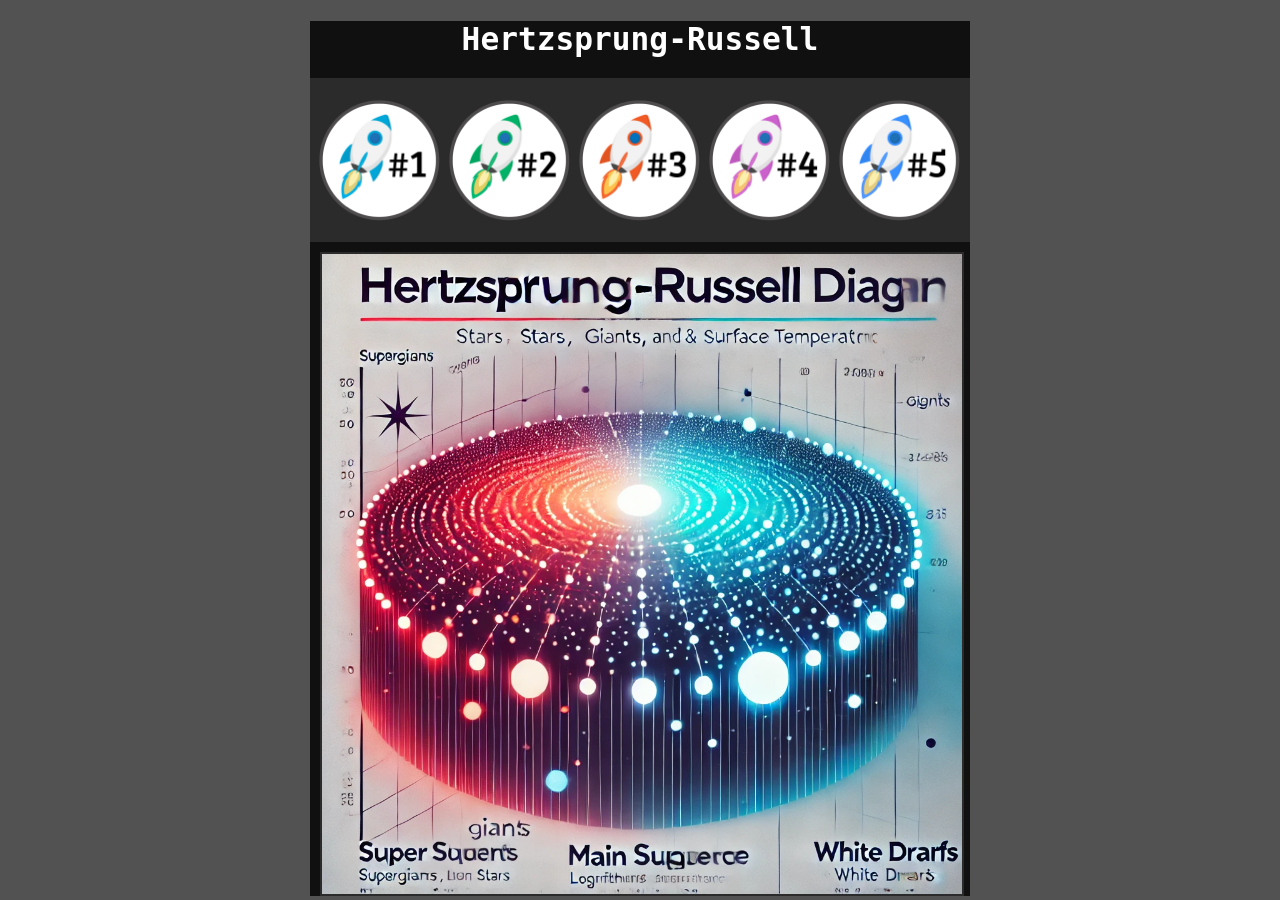
==== index.html @ 9dbcb991 "inicial" ====
<!DOCTYPE html>
<html lang="pt-BR">
<head>
  <meta charset="UTF-8">
  <meta name="viewport" content="width=device-width, initial-scale=1.0">
  <title>Modelos de Diagramas H-R</title>
  <style>
    body {
      font-family: Arial, sans-serif;
      margin: 0;
      padding: 0;
      background-color: #525252
    }
    .container {
      text-align: center;
      max-width: 660px;
      margin: 0 auto;
      background-color: #101010
    }
    .carousel-container {
      display: flex;
      overflow-x: auto;
      scroll-snap-type: x mandatory;
      gap: 10px;
      padding: 10px;
      background-color: #2b2b2b;
    }
    .carousel-item {
      flex: 0 0 auto;
      scroll-snap-align: center;
      padding: 10px;
      border-radius: 10px;
      width: 100px;
      display: flex;
      align-items: center;
      justify-content: center;
    }
    .carousel-item img {
      max-width: 124px;
      height: auto;
    }
    .carousel-item p {
      margin: 0;
      font-size: 12px;
      font-weight: bold;
      color: #007BFF;
    }
    .image-container {
      position: relative;
      padding-left: 10px;
      padding-right: 10px;
      
      padding-top: 10px;
      overflow: hidden;
    }
    .image-container img {
      max-width: 100%;
      height: auto;
      opacity: 0;
      position: absolute;
      top: 0;
      left: 0;
      right: 0;
      bottom: 0;
      transition: opacity 0.5s ease-in-out;
      border: 2px solid #2b2b2b;
      display: block;
    }
    .image-container img.active {
      opacity: 1;
      position: relative;
    }
  </style>
</head>
<body>

  <div class="container">
    <h1 style="font-size: 2.4em; color: #fff;font-weight: bold; font-family: monospace;">Hertzsprung-Russell</h1>
    
    <div class="carousel-container">
      <div class="carousel-item" onclick="showImage(0)">
        <img src="icons/icon_rocket5.png">
      </div>
      <div class="carousel-item" onclick="showImage(1)">
        <img src="icons/icon_rocket4.png">
      </div>
      <div class="carousel-item" onclick="showImage(2)">
        <img src="icons/icon_rocket3.png">
      </div>
      <div class="carousel-item" onclick="showImage(3)">
        <img src="icons/icon_rocket2.png">
      </div>
      <div class="carousel-item" onclick="showImage(4)">
        <img src="icons/icon_rocket1.png">
      </div>
    </div>

    <div class="image-container">
      <img id="model0" src="imagens/modelo1.webp" class="active" alt="Diagrama Original">
      <img id="model1" src="imagens/modelo2.webp" alt="Variação 1">
      <img id="model2" src="imagens/modelo3.webp" alt="Variação 2">
      <img id="model3" src="imagens/modelo4.webp" alt="Variação 3">
      <img id="model4" src="imagens/modelo5.webp" alt="Variação 4">
    </div>
  </div>

  <script>
    let currentIndex = 0;

    function showImage(index) {
      const images = document.querySelectorAll('.image-container img');
      images.forEach((img, i) => {
        if (i === index) {
          img.classList.add('active');
        } else {
          img.classList.remove('active');
        }
      });
      currentIndex = index;
    }

    
  </script>

</body>
</html>
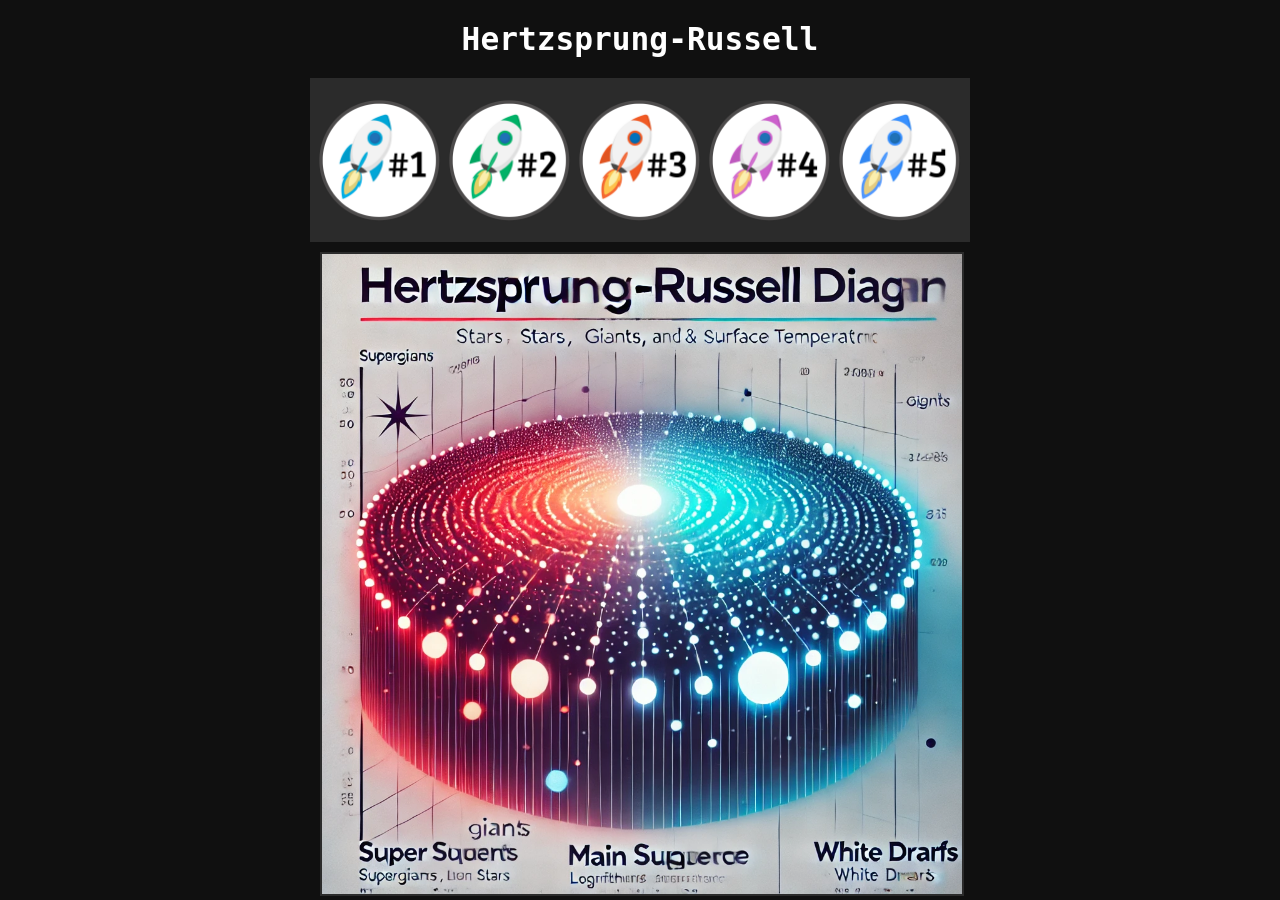
==== commit bfeb2363: "cor fundo" ====
--- a/index.html
+++ b/index.html
@@ -9,7 +9,7 @@
       font-family: Arial, sans-serif;
       margin: 0;
       padding: 0;
-      background-color: #525252
+      background-color: #101010
     }
     .container {
       text-align: center;
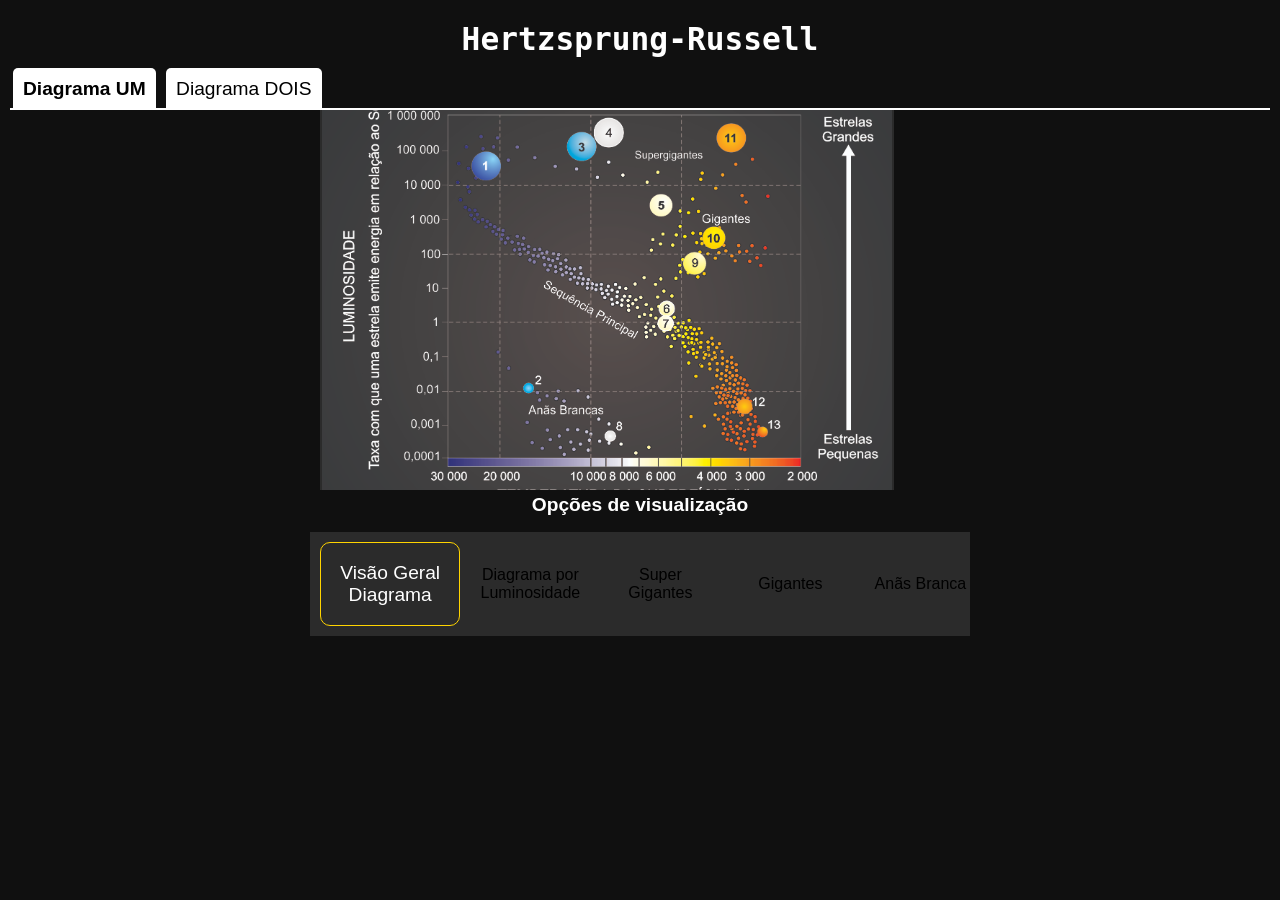
==== commit b6544072: "alteracoes" ====
--- a/index.html
+++ b/index.html
@@ -45,70 +45,173 @@
       font-weight: bold;
       color: #007BFF;
     }
+
+    .carousel-container div.active{
+      border: 1px solid #ffd400;
+      color: #fff;
+      font-size: 1.2em;
+      padding: 1em;
+    }
     .image-container {
       position: relative;
       padding-left: 10px;
       padding-right: 10px;
-      
+      align-items: center; /* Centraliza verticalmente */
       padding-top: 10px;
       overflow: hidden;
+      height: 370px;
+      display: flex;
     }
     .image-container img {
       max-width: 100%;
       height: auto;
       opacity: 0;
-      position: absolute;
-      top: 0;
-      left: 0;
-      right: 0;
-      bottom: 0;
+      position: absolute;     
       transition: opacity 0.5s ease-in-out;
       border: 2px solid #2b2b2b;
-      display: block;
+      
     }
     .image-container img.active {
       opacity: 1;
       position: relative;
     }
+
+    .container-tab div.tab{
+      display: none;
+    }
+    .container-tab div.active{
+      display: block;
+    }
+
+    .tab-menu{
+      cursor: pointer;
+      margin: 0 10px;
+      border-bottom: 2px solid #fff;
+      height: 30px;
+    }
+    .tab-menu span{
+          background-color: #fff;
+          margin: 0 3px;
+          padding: 10px;
+          font-size: 1.2em;
+          /* width: 98px; */
+          /* display: block; */
+          border-radius: 5px 5px 0 0;
+    }
+
+    .tab-menu span.active{
+        color: #000000;
+        font-weight: bold;
+    }
+    h2{
+      font-size: 1.2em;
+    }
   </style>
 </head>
 <body>
 
-  <div class="container">
-    <h1 style="font-size: 2.4em; color: #fff;font-weight: bold; font-family: monospace;">Hertzsprung-Russell</h1>
+  <h1 style="width: 100%;
+    text-align: center; font-size: 2.4em; color: #fff;font-weight: bold; font-family: monospace;">Hertzsprung-Russell</h1>
+
+  <div class="container-tab">
+
+
+    <div class="tab-menu">
+      <span class="active" onclick="showTab(0)">Diagrama UM</span>
+      <span onclick="showTab(1)">Diagrama DOIS</span>
+    </div>
+  
+    <div class="container tab tab1 active">      
+      <div class="image-container img_container_tab1">
+        <img id="model0" src="imagens/diagrama_completo.png" class="active" alt="Diagrama Completo">
+        <img id="model1" src="imagens/diagrama_completo_por_luminosidade.png" alt="Diagrama por Luminosidade">
+        <img id="model2" src="imagens/diagrama_super_gigantes.png" alt="Super Gigantes">
+        <img id="model3" src="imagens/diagrama_gigantes.png" alt="Gigantes">
+        <img id="model4" src="imagens/diagrama_anas_branca.png" alt="Anãs Branca">
+        <img id="model4" src="imagens/diagrama_sequencia.png" alt="Sequência">
+      </div>
+
+      <h2 style="margin-top: 0.2em;
+      color: #fff;">Opções de visualização</h2>
+      <div class="carousel-container carousel-container_tab1">
+        <div class="carousel-item active" onclick="showImage(0)">
+          Visão Geral Diagrama
+        </div>
+        <div class="carousel-item" onclick="showImage(1)">
+        Diagrama por Luminosidade
+        </div>
+        <div class="carousel-item" onclick="showImage(2)">
+          Super Gigantes
+        </div>
+        <div class="carousel-item" onclick="showImage(3)">
+          Gigantes
+        </div>
+        <div class="carousel-item" onclick="showImage(4)">
+        Anãs Branca
+        </div>
+        <div class="carousel-item" onclick="showImage(5)">
+        Sequência
+        </div>
+      </div>
+    </div>
     
-    <div class="carousel-container">
-      <div class="carousel-item" onclick="showImage(0)">
-        <img src="icons/icon_rocket5.png">
-      </div>
-      <div class="carousel-item" onclick="showImage(1)">
-        <img src="icons/icon_rocket4.png">
-      </div>
-      <div class="carousel-item" onclick="showImage(2)">
-        <img src="icons/icon_rocket3.png">
-      </div>
-      <div class="carousel-item" onclick="showImage(3)">
-        <img src="icons/icon_rocket2.png">
-      </div>
-      <div class="carousel-item" onclick="showImage(4)">
-        <img src="icons/icon_rocket1.png">
-      </div>
-    </div>
-
-    <div class="image-container">
-      <img id="model0" src="imagens/modelo1.webp" class="active" alt="Diagrama Original">
-      <img id="model1" src="imagens/modelo2.webp" alt="Variação 1">
-      <img id="model2" src="imagens/modelo3.webp" alt="Variação 2">
-      <img id="model3" src="imagens/modelo4.webp" alt="Variação 3">
-      <img id="model4" src="imagens/modelo5.webp" alt="Variação 4">
+    <div class="container tab tab2">
+     
+      <div class="image-container img_container_tab2">
+        <img id="model0" src="imagens/diagrama_dois/classe_o.png" class="active" alt="Diagrama Completo">
+        <img id="model1" src="imagens/diagrama_dois/classe_b.png" alt="Diagrama por Luminosidade">
+        <img id="model2" src="imagens/diagrama_dois/classe_a.png" alt="Super Gigantes">
+        <img id="model3" src="imagens/diagrama_dois/classe_f.png" alt="Gigantes">
+        <img id="model4" src="imagens/diagrama_dois/classe_g.png" alt="Anãs Branca">
+        <img id="model5" src="imagens/diagrama_dois/classe_k.png" alt="Sequência">
+        <img id="model6" src="imagens/diagrama_dois/classe_m.png" alt="Sequência">
+        <img id="model7" src="imagens/diagrama_dois/classe_m.png" alt="Sequência">
+        <img id="model8" src="imagens/diagrama_dois/classe_m.png" alt="Sequência">
+      </div>
+
+      <h2 style="margin-top: 0.2em;
+      color: #fff;">Temperatura/Classes Espectrais</h2>
+      <div class="carousel-container carousel-container_tab2">
+        <div class="carousel-item active" onclick="showImage2(0)">
+          (O) > 25,000
+        </div>
+        <div class="carousel-item" onclick="showImage2(1)">
+          (B) 11,000-25,000
+        </div>
+        <div class="carousel-item" onclick="showImage2(2)">
+          (A) 7,500-11,000
+        </div>
+        <div class="carousel-item" onclick="showImage2(3)">
+          (F) 6,000-7,5000
+        </div>
+        <div class="carousel-item" onclick="showImage2(4)">
+          (G) 5,000-6,000
+        </div>        
+        <div class="carousel-item" onclick="showImage2(5)">
+          (K) 3,5000-5,000
+        </div>
+        <div class="carousel-item" onclick="showImage2(6)">
+          (K) 3,5000-5,000
+        </div>
+        <div class="carousel-item" onclick="showImage2(7)">
+          (M) 2,2000-3,500
+        </div>
+        <div class="carousel-item" onclick="showImage2(8)">
+          (L) 1,6000-2,200
+        </div>
+        <div class="carousel-item" onclick="showImage2(9)">
+          (T) < 1,600
+        </div>
+      </div>
     </div>
   </div>
 
+
   <script>
     let currentIndex = 0;
 
     function showImage(index) {
-      const images = document.querySelectorAll('.image-container img');
+      const images = document.querySelectorAll('.img_container_tab1 img');
       images.forEach((img, i) => {
         if (i === index) {
           img.classList.add('active');
@@ -117,6 +220,62 @@
         }
       });
       currentIndex = index;
+
+      const divs = document.querySelectorAll('.carousel-container_tab1 div');
+      divs.forEach((div, i) => {
+        if(i === index){
+          div.classList.add('active');
+        } else {
+          div.classList.remove('active');
+        }
+      });
+
+    }
+
+    function showImage2(index) {
+      const images = document.querySelectorAll('.img_container_tab2 img');
+      images.forEach((img, i) => {
+        if (i === index) {
+          img.classList.add('active');
+        } else {
+          img.classList.remove('active');
+        }
+      });
+      currentIndex = index;
+
+      const divs = document.querySelectorAll('.carousel-container_tab2 div');
+      divs.forEach((div, i) => {
+        if(i === index){
+          div.classList.add('active');
+        } else {
+          div.classList.remove('active');
+        }
+      });
+
+    }
+
+    function showTab(index){
+      const divs = document.querySelectorAll('.tab-menu span');
+      divs.forEach((span, i) => {
+        if(i === index){
+          span.classList.add('active');
+        } else {
+          span.classList.remove('active');
+        }
+      });
+
+      const divs2 = document.querySelectorAll('.container-tab div.tab');
+      divs2.forEach((div, i) => {
+        if(i === index){
+          div.classList.add('active');
+        } else {
+          div.classList.remove('active');
+        }
+      });
+
+      
+
+
     }
 
     
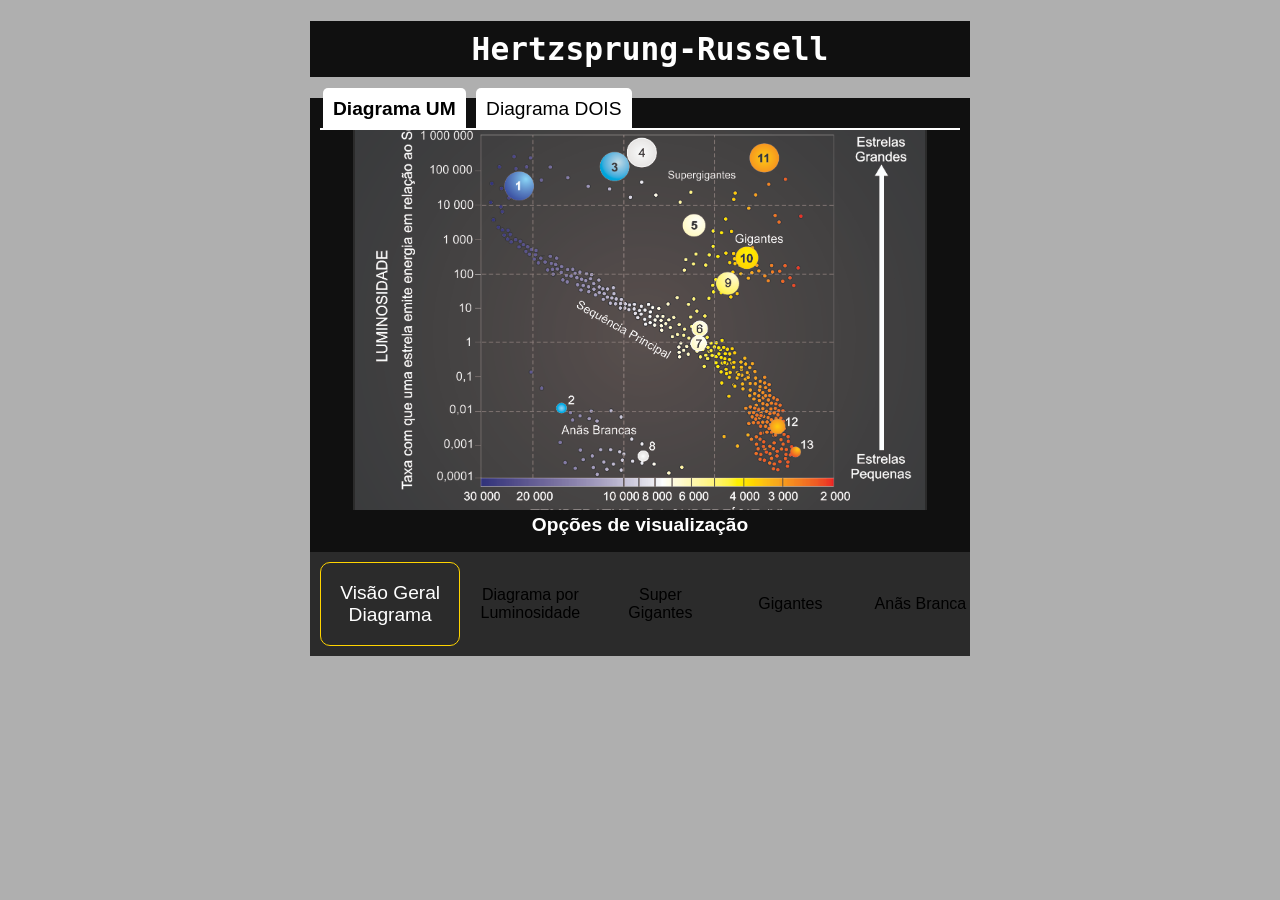
==== commit 533663ec: "ajuste no layout" ====
--- a/index.html
+++ b/index.html
@@ -8,8 +8,8 @@
     body {
       font-family: Arial, sans-serif;
       margin: 0;
-      padding: 0;
-      background-color: #101010
+      padding: 0;      
+      background-color: #afafaf;
     }
     .container {
       text-align: center;
@@ -69,6 +69,7 @@
       position: absolute;     
       transition: opacity 0.5s ease-in-out;
       border: 2px solid #2b2b2b;
+      margin: 0 auto;
       
     }
     .image-container img.active {
@@ -88,6 +89,7 @@
       margin: 0 10px;
       border-bottom: 2px solid #fff;
       height: 30px;
+      text-align: left;
     }
     .tab-menu span{
           background-color: #fff;
@@ -106,14 +108,23 @@
     h2{
       font-size: 1.2em;
     }
+
+    .img_container_tab2{
+      height: 440px;
+    }
+    .carousel-container div{
+      cursor: pointer;
+    }
   </style>
 </head>
 <body>
 
-  <h1 style="width: 100%;
+  <div class="container">
+   <h1 style="padding: 10px; width: 100%;
     text-align: center; font-size: 2.4em; color: #fff;font-weight: bold; font-family: monospace;">Hertzsprung-Russell</h1>
-
-  <div class="container-tab">
+  </div>
+
+  <div class="container container-tab">
 
 
     <div class="tab-menu">
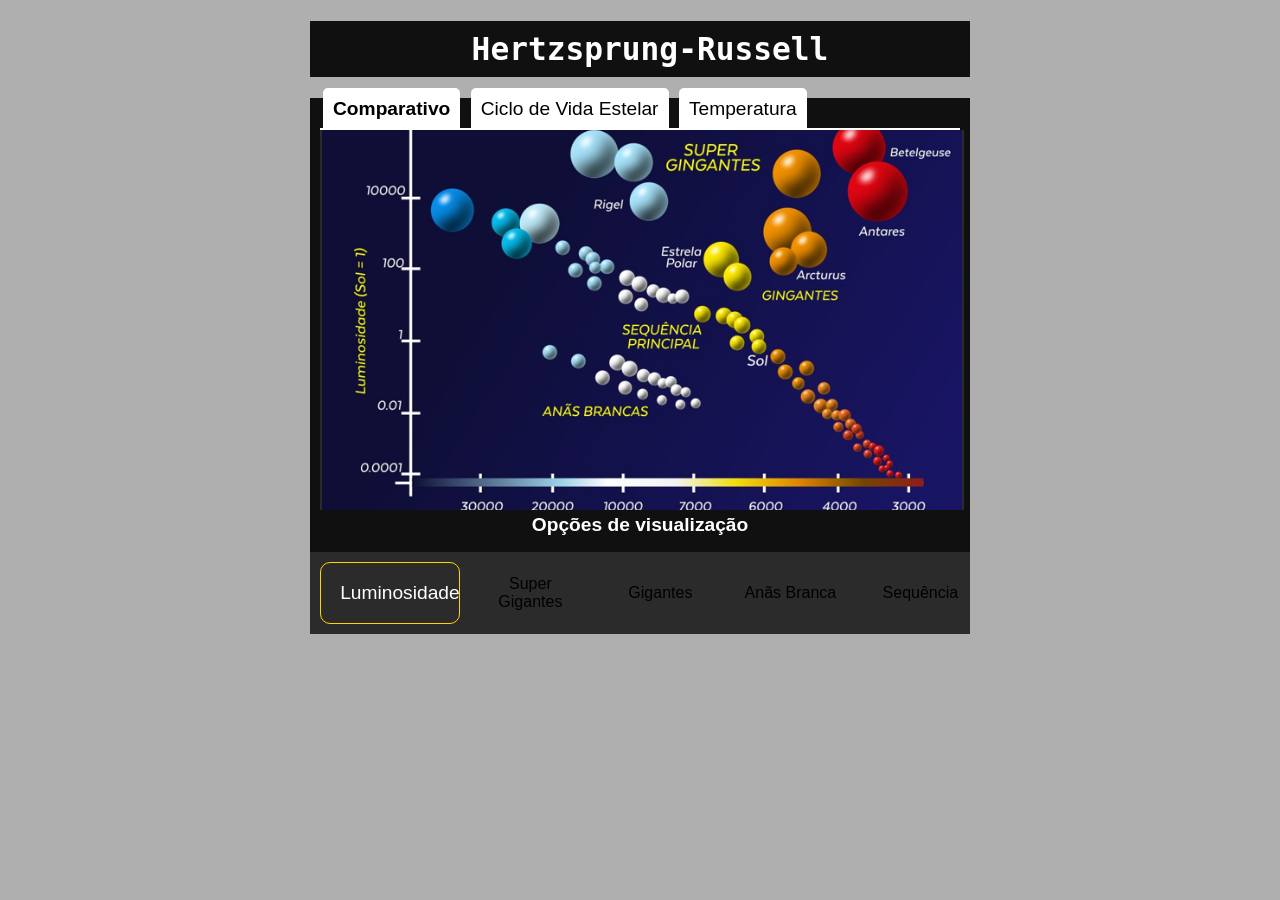
==== commit 884af661: "alteracao de imagens" ====
--- a/index.html
+++ b/index.html
@@ -128,14 +128,14 @@
 
 
     <div class="tab-menu">
-      <span class="active" onclick="showTab(0)">Diagrama UM</span>
-      <span onclick="showTab(1)">Diagrama DOIS</span>
+      <span class="active" onclick="showTab(0)">Comparativo</span>
+      <span onclick="showTab(1)">Ciclo de Vida Estelar</span>
+      <span onclick="showTab(2)">Temperatura</span>
     </div>
   
     <div class="container tab tab1 active">      
-      <div class="image-container img_container_tab1">
-        <img id="model0" src="imagens/diagrama_completo.png" class="active" alt="Diagrama Completo">
-        <img id="model1" src="imagens/diagrama_completo_por_luminosidade.png" alt="Diagrama por Luminosidade">
+      <div class="image-container img_container_tab1">        
+        <img id="model1" src="imagens/diagrama_completo_por_luminosidade.png" class="active" alt="Diagrama por Luminosidade">
         <img id="model2" src="imagens/diagrama_super_gigantes.png" alt="Super Gigantes">
         <img id="model3" src="imagens/diagrama_gigantes.png" alt="Gigantes">
         <img id="model4" src="imagens/diagrama_anas_branca.png" alt="Anãs Branca">
@@ -145,22 +145,20 @@
       <h2 style="margin-top: 0.2em;
       color: #fff;">Opções de visualização</h2>
       <div class="carousel-container carousel-container_tab1">
+       
         <div class="carousel-item active" onclick="showImage(0)">
-          Visão Geral Diagrama
+       Luminosidade
         </div>
         <div class="carousel-item" onclick="showImage(1)">
-        Diagrama por Luminosidade
+          Super Gigantes
         </div>
         <div class="carousel-item" onclick="showImage(2)">
-          Super Gigantes
+          Gigantes
         </div>
         <div class="carousel-item" onclick="showImage(3)">
-          Gigantes
+        Anãs Branca
         </div>
         <div class="carousel-item" onclick="showImage(4)">
-        Anãs Branca
-        </div>
-        <div class="carousel-item" onclick="showImage(5)">
         Sequência
         </div>
       </div>
@@ -169,6 +167,22 @@
     <div class="container tab tab2">
      
       <div class="image-container img_container_tab2">
+        <img id="model0" src="imagens/ciclo_de_vida_estelar.png" class="active" alt="Diagrama Completo">
+      
+      </div>
+
+      <h2 style="margin-top: 0.2em;
+      color: #fff;">Ciclo</h2>
+      <div class="carousel-container carousel-container_tab2">
+        <div class="carousel-item active" onclick="showImage2(0)">
+          0
+        </div>        
+      </div>
+    </div>
+
+    <div class="container tab tab3">
+     
+      <div class="image-container img_container_tab3">
         <img id="model0" src="imagens/diagrama_dois/classe_o.png" class="active" alt="Diagrama Completo">
         <img id="model1" src="imagens/diagrama_dois/classe_b.png" alt="Diagrama por Luminosidade">
         <img id="model2" src="imagens/diagrama_dois/classe_a.png" alt="Super Gigantes">
@@ -182,35 +196,35 @@
 
       <h2 style="margin-top: 0.2em;
       color: #fff;">Temperatura/Classes Espectrais</h2>
-      <div class="carousel-container carousel-container_tab2">
+      <div class="carousel-container carousel-container_tab3">
         <div class="carousel-item active" onclick="showImage2(0)">
           (O) > 25,000
         </div>
-        <div class="carousel-item" onclick="showImage2(1)">
+        <div class="carousel-item" onclick="showImage3(1)">
           (B) 11,000-25,000
         </div>
-        <div class="carousel-item" onclick="showImage2(2)">
+        <div class="carousel-item" onclick="showImage3(2)">
           (A) 7,500-11,000
         </div>
-        <div class="carousel-item" onclick="showImage2(3)">
+        <div class="carousel-item" onclick="showImage3(3)">
           (F) 6,000-7,5000
         </div>
-        <div class="carousel-item" onclick="showImage2(4)">
+        <div class="carousel-item" onclick="showImage3(4)">
           (G) 5,000-6,000
         </div>        
-        <div class="carousel-item" onclick="showImage2(5)">
+        <div class="carousel-item" onclick="showImage3(5)">
           (K) 3,5000-5,000
         </div>
-        <div class="carousel-item" onclick="showImage2(6)">
+        <div class="carousel-item" onclick="showImage3(6)">
           (K) 3,5000-5,000
         </div>
-        <div class="carousel-item" onclick="showImage2(7)">
+        <div class="carousel-item" onclick="showImage3(7)">
           (M) 2,2000-3,500
         </div>
-        <div class="carousel-item" onclick="showImage2(8)">
+        <div class="carousel-item" onclick="showImage3(8)">
           (L) 1,6000-2,200
         </div>
-        <div class="carousel-item" onclick="showImage2(9)">
+        <div class="carousel-item" onclick="showImage3(9)">
           (T) < 1,600
         </div>
       </div>
@@ -265,6 +279,28 @@
 
     }
 
+    function showImage3(index) {
+      const images = document.querySelectorAll('.img_container_tab3 img');
+      images.forEach((img, i) => {
+        if (i === index) {
+          img.classList.add('active');
+        } else {
+          img.classList.remove('active');
+        }
+      });
+      currentIndex = index;
+
+      const divs = document.querySelectorAll('.carousel-container_tab3 div');
+      divs.forEach((div, i) => {
+        if(i === index){
+          div.classList.add('active');
+        } else {
+          div.classList.remove('active');
+        }
+      });
+
+    }
+
     function showTab(index){
       const divs = document.querySelectorAll('.tab-menu span');
       divs.forEach((span, i) => {
